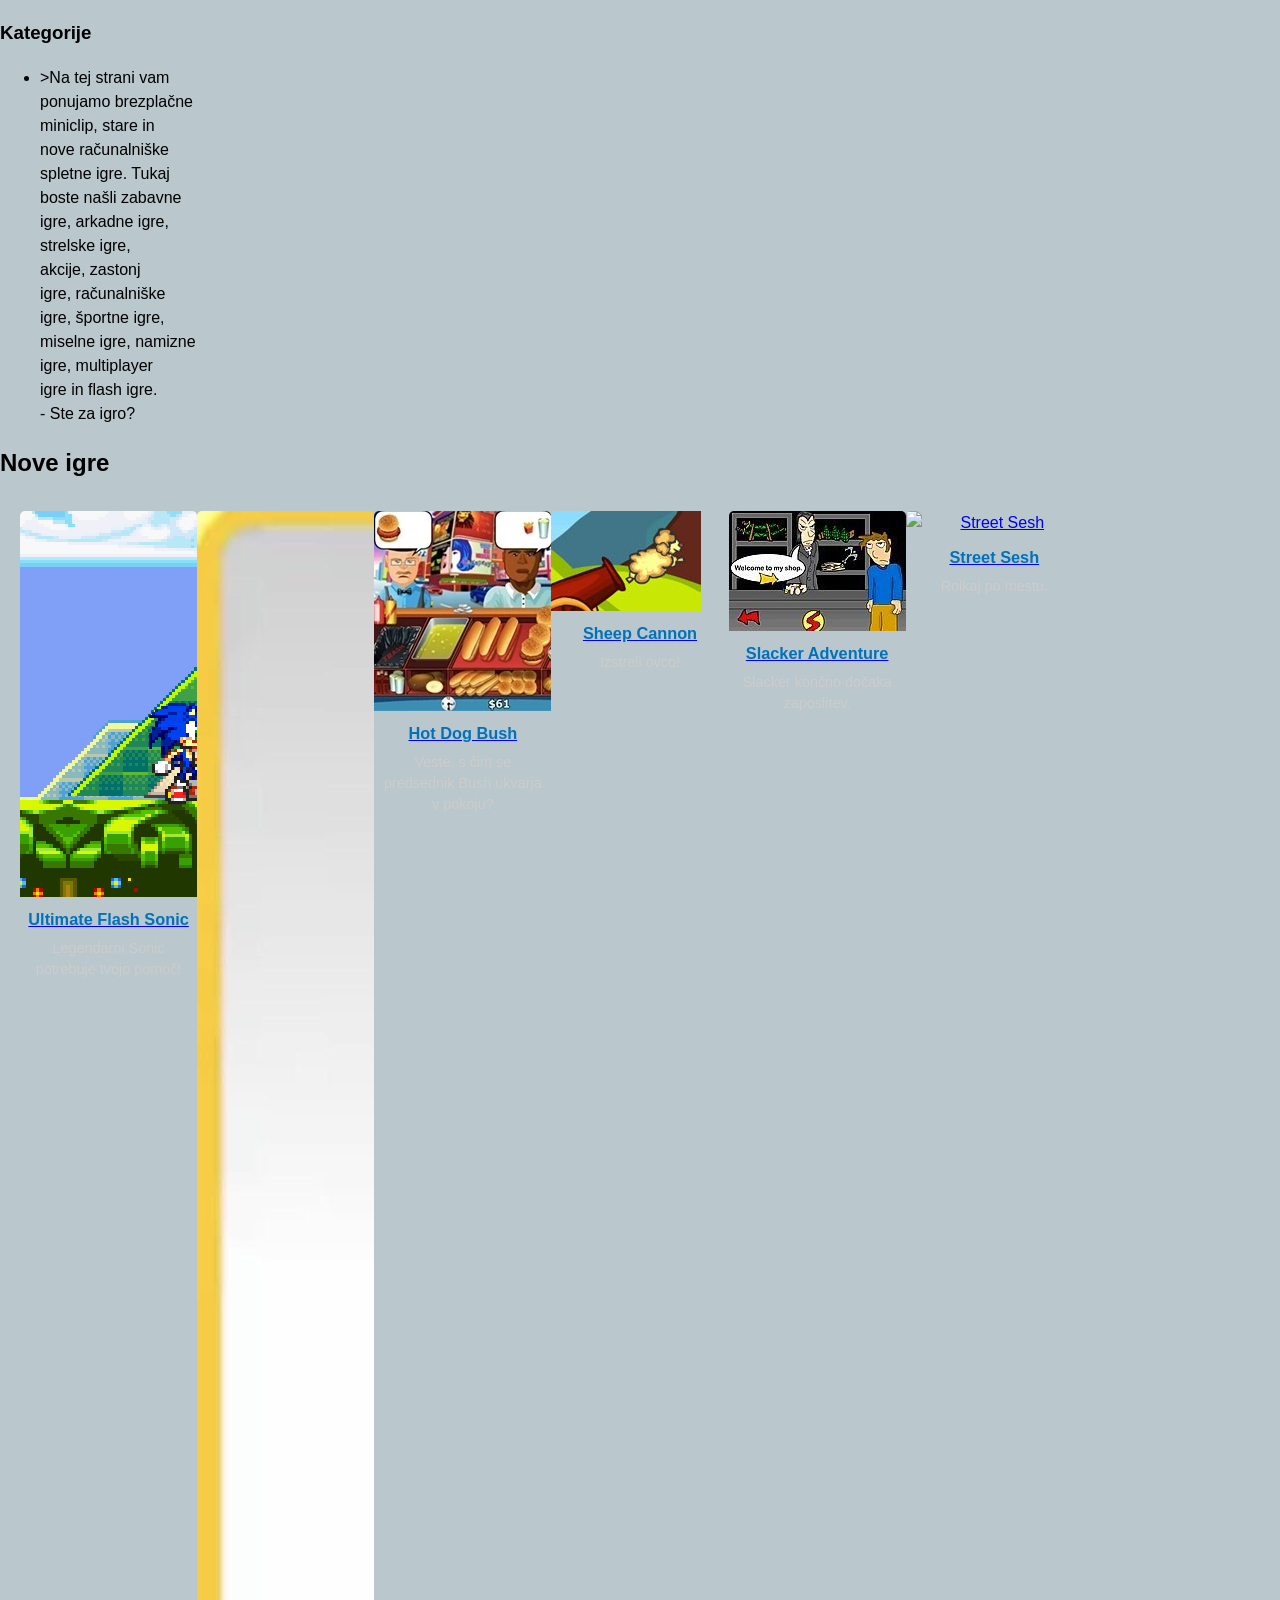
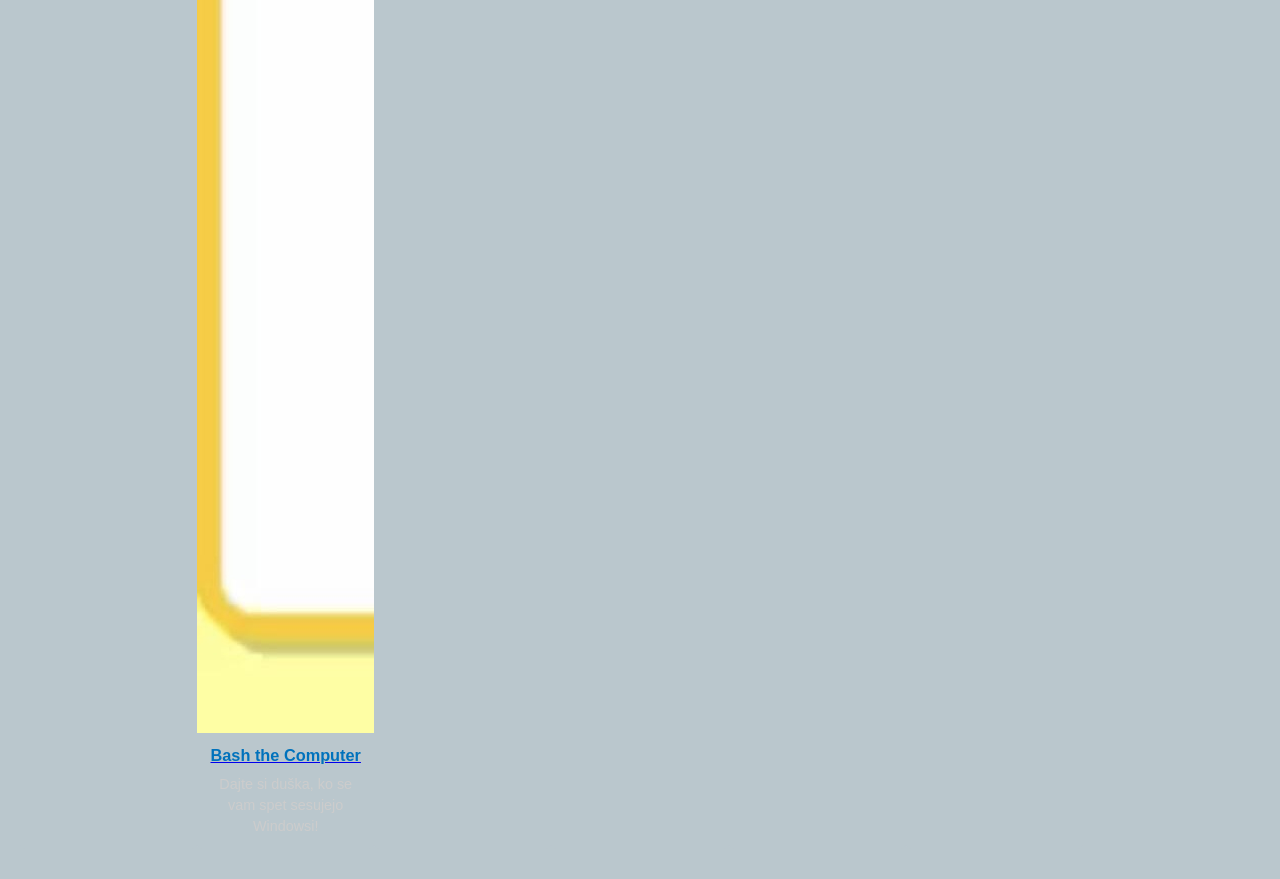
==== index.html @ a5570a63 "Update index.html" ====
<!DOCTYPE html>
<html lang="sl">
<head>
  <meta charset="utf-8">
  <link rel="stylesheet" href="css/general.css">
  <title>Simonov igralni portal - Brezplačne Flash & Shockwave igre</title>

</head>
<body>

  <div class="sidebar">
  <h3>Kategorije</h3>
  <ul>
    <li>>Na tej strani vam<br>ponujamo brezplačne<br>miniclip, stare in <br>nove računalniške <br>spletne igre. Tukaj<br>boste našli zabavne<br>igre, arkadne igre,<br>strelske igre,<br>akcije, zastonj<br>igre, računalniške<br>igre, športne igre,<br>miselne igre, namizne<br>igre, multiplayer<br>igre in flash igre.<br> - Ste za igro?</a></li>
    <!-- Add more -->
  </ul>
</div>

  <div class="content">
    <div class="main">
      <h2>Nove igre</h2>
      <div class="game-grid">
        <!-- Add your game cards here -->
        <div class="game-card">
          <a href="igre/ultimate-flash-sonic.html">
            <img src="flash-slicice/Ultimate-Flash-Sonic.png" alt="Ultimate Flash Sonic">
            <h3>Ultimate Flash Sonic</h3>
          </a>
           <p class="game-desc">Legendarni Sonic potrebuje tvojo pomoč!</p>
        </div>
        <div class="game-card">
          <a href="igre/bash-the-computer.html">
            <img src="flash-slicice/Bash-the Computer.jpg" alt="Bash the Computer">
            <h3>Bash the Computer</h3>
          </a>
           <p class="game-desc">Dajte si duška, ko se vam spet sesujejo Windowsi!</p>
        </div>
        <div class="game-card">
          <a href="igre/hot-dog-bush.html">
            <img src="flash-slicice/Hot-Dog-Bush.png" alt="Hot Dog Bush">
            <h3>Hot Dog Bush</h3>
          </a>
           <p class="game-desc">Veste, s čim se predsednik Bush ukvarja v pokoju?</p>
        </div>
        <div class="game-card">
          <a href="igre/sheep-cannon.html">
            <img src="flash-slicice/Sheep-Cannon.jpg" alt="Sheep Cannon">
            <h3>Sheep Cannon</h3>
          </a>
           <p class="game-desc">Izstreli ovco!</p>
        </div>
        <div class="game-card">
          <a href="igre/slacker-adventure.html">
            <img src="flash-slicice/Slacker-Adventure.jpg" alt="Slacker Adventure">
            <h3>Slacker Adventure</h3>
          </a>
           <p class="game-desc">Slacker končno dočaka zaposlitev.</p>
        </div>
        <div class="game-card">
          <a href="igre/street-sesh.html">
            <img src="flash-slicice/Street-Sesh.jpg" alt="Street Sesh">
            <h3>Street Sesh</h3>
          </a>
           <p class="game-desc">Rolkaj po mestu.</p>
        </div>
        </div>
      </div>
    <script>

  <!-- Placeholder for Footer -->
  <div id="footer-placeholder"></div>

  <!-- Load Header and Footer -->
  <script>
    fetch('header.html')
      .then(response => response.text())
      .then(data => document.getElementById('header-placeholder').innerHTML = data)
      .catch(err => console.error('Error loading header:', err));

    fetch('footer.html')
      .then(response => response.text())
      .then(data => document.getElementById('footer-placeholder').innerHTML = data)
      .catch(err => console.error('Error loading footer:', err));
  </script>

</body>
</html>
---- css/general.css ----
/* =============================================
   Simonov igralni portal - general.css
   ============================================= */

body {
    font-family: "Trebuchet MS", Helvetica, Arial, sans-serif;
    margin: 0;
    padding: 0;
    background: #bac7cd;
    color: #000;
    line-height: 1.5;
}

header {
    background: #d3e0e6;
    color: #000;
    text-align: center;
    padding: 25px 20px;
}

header h1 {
    margin: 0;
    font-size: 2.8em;
    text-shadow: 2px 2px 4px rgba(0,0,0,0.3);
}

header p {
    margin: 8px 0 0 0;
    font-size: 1.1em;
}

.Menu {
    border-top-left-radius: 5px;
    border-top-right-radius: 5px;
    border-bottom-left-radius: 5px;
    border-bottom-right-radius: 5px;
    height: 34px;
    float: left;
    padding-left: 10px;
    padding-right: 10px;
    background-color: #fff;
    font-weight: bold;
    font-size: 14px
}

.Menu li {
    float: left;
    list-style: none;
    text-align: center;
    padding-top: 5px;
    _width: 80px
}

.Menu li a {
    display: block;
    height: 21px;
    color: #404041;
    padding-left: 7px;
    padding-right: 7px;
    padding-top: 3px;
    text-decoration: none
}

.Menu li a:hover,.Menu li a.SelectedMenuItem {
    border-top-left-radius: 5px;
    border-top-right-radius: 5px;
    border-bottom-left-radius: 5px;
    border-bottom-right-radius: 5px;
    background-color: #e7eff1
}

.Menu li.MenuSeperator {
    border-right: 1px solid #a6ce39;
    margin-left: 5px;
    margin-right: 5px;
    height: 8px;
    margin-top: 11px;
    _width: 5px
}

/* ==================== GAME CARDS (Homepage) ==================== */
.game-grid {
  display: grid;
  grid-template-columns: repeat(auto-fill, minmax(160px, 1fr));
  gap: 0px;
  margin: 30px auto;
  max-width: 1250px;
  padding: 0 20px;
}

.game-card {
  background: #bac7cd;
  border-radius: 5px;
  overflow: hidden;
  text-align: center;
  transition: background 0s ease;
}

.game-card:hover {
  background: #d2dfe5;
  color: #155f8f;
  text-decoration: underline
}

.game-card img {
  width: 150;
  height: auto;
  display: block;
}

.game-card h3 {
  margin: 10px 8px 6px 8px;
  font-size: 1.02em;
  color: #0072bc;
  outline: none;
  font-weight: bold;
  text-decoration: none;
}

.game-desc {
  margin: 0 8px 12px 8px;
  font-size: 0.9em;
  color: #ccc;
  line-height: 1.45;
}

/* ==================== RELATED GAMES SECTION ==================== */
.related-section {
  margin: 60px auto 40px auto;
  max-width: 1000px;
  padding: 0 20px;
}

.related-section h2 {
  color: #ffcc00;
  text-align: center;
  margin-bottom: 25px;
}

.related-grid {
  display: grid;
  grid-template-columns: repeat(auto-fill, minmax(140px, 1fr));
  gap: 18px;
}

.related-card {
  background: #1f1f1f;
  border-radius: 0;
  overflow: hidden;
  text-align: center;
}

.related-card:hover {
  background: #2a2a2a;
}

.related-card img {
  width: 100%;
  height: auto;
}

.related-card h3 {
  margin: 10px 6px 8px 6px;
  font-size: 0.98em;
  color: #ffcc00;
}

/* Simple navigation */
nav {
    background: #111;
    padding: 12px;
    text-align: center;
}

nav a {
    color: #ffcc00;
    margin: 0 15px;
    text-decoration: none;
    font-weight: bold;
}

nav a:hover {
    color: white;
}

 #content {
      position: relative; 
 }


 #sidebar {
      position: absolute;
      background: #bac7cd; 
      right: 0px;
      top: 0px;
 }


footer {
    text-align: center;
    padding: 25px;
    background: #111;
    font-size: 0.9em;
    margin-top: 40px;
}
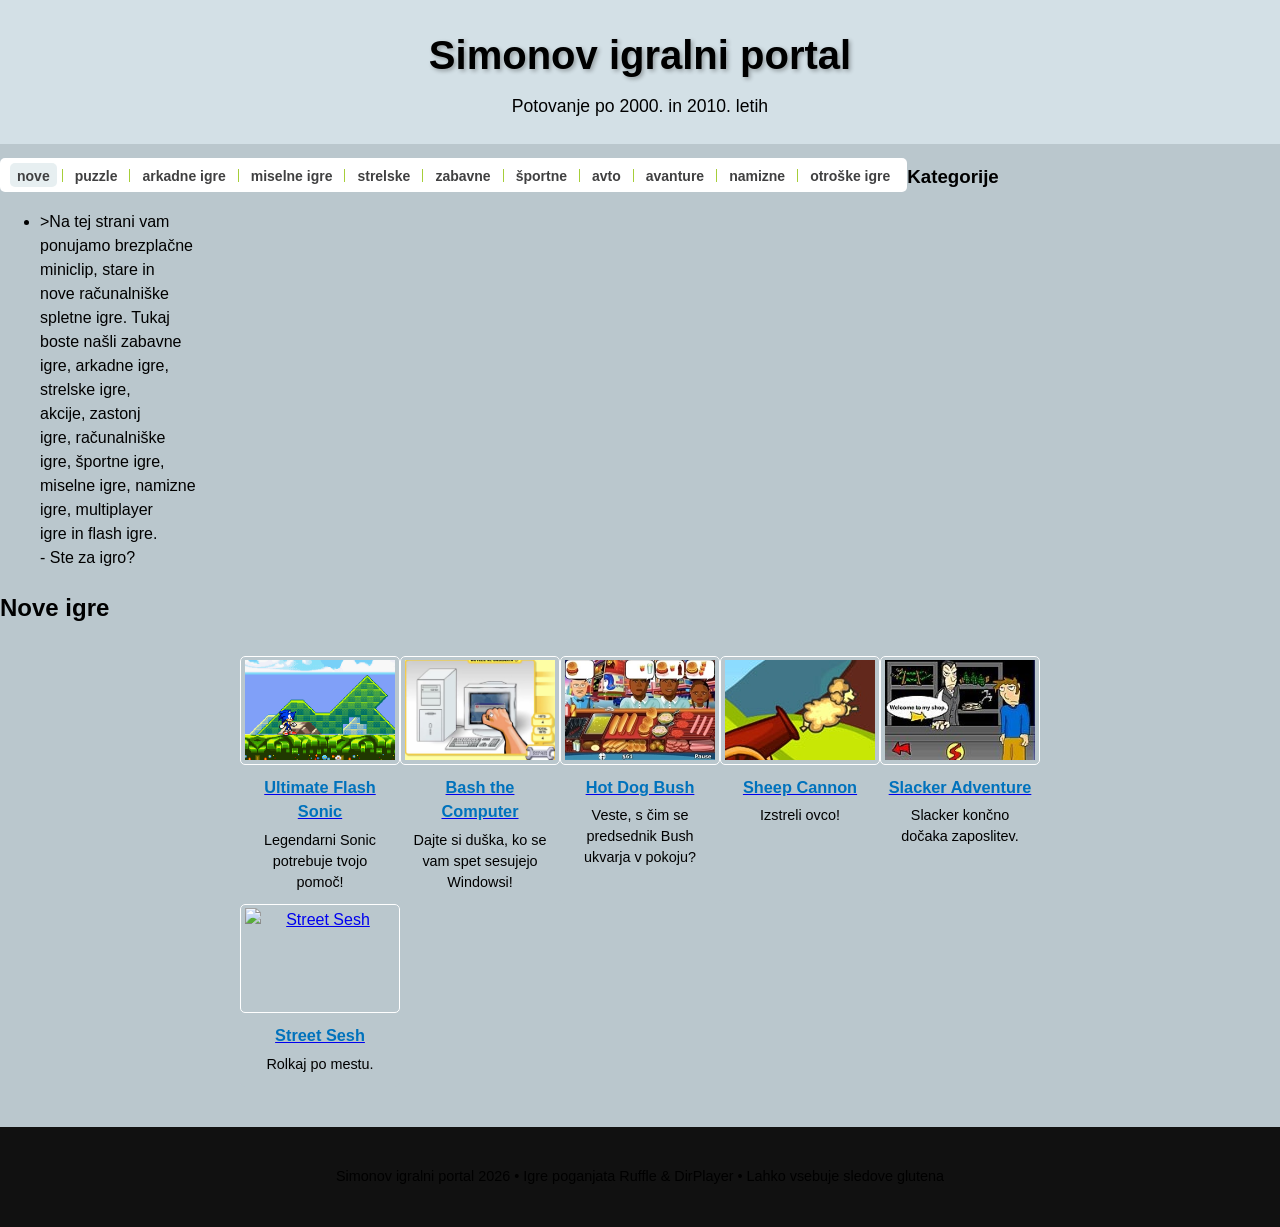
==== commit 47d878b1: "Update index.html" ====
--- a/index.html
+++ b/index.html
@@ -7,6 +7,9 @@
 
 </head>
 <body>
+
+<!-- HEADER PLACEHOLDER -->
+<div id="header-placeholder"></div>
 
   <div class="sidebar">
   <h3>Kategorije</h3>
@@ -65,7 +68,6 @@
         </div>
         </div>
       </div>
-    <script>
 
   <!-- Placeholder for Footer -->
   <div id="footer-placeholder"></div>
--- a/css/general.css
+++ b/css/general.css
@@ -84,7 +84,7 @@
   grid-template-columns: repeat(auto-fill, minmax(160px, 1fr));
   gap: 0px;
   margin: 30px auto;
-  max-width: 1250px;
+  max-width: 800px;
   padding: 0 20px;
 }
 
@@ -103,9 +103,12 @@
 }
 
 .game-card img {
-  width: 150;
-  height: auto;
+  width: 150px;
+  height: 100px;
+  border-radius: 5px;
+  border: 1px solid #ffffff; 
   display: block;
+  padding: 3px 4px 4px 4px;
 }
 
 .game-card h3 {
@@ -120,7 +123,7 @@
 .game-desc {
   margin: 0 8px 12px 8px;
   font-size: 0.9em;
-  color: #ccc;
+  color: #000;
   line-height: 1.45;
 }
 
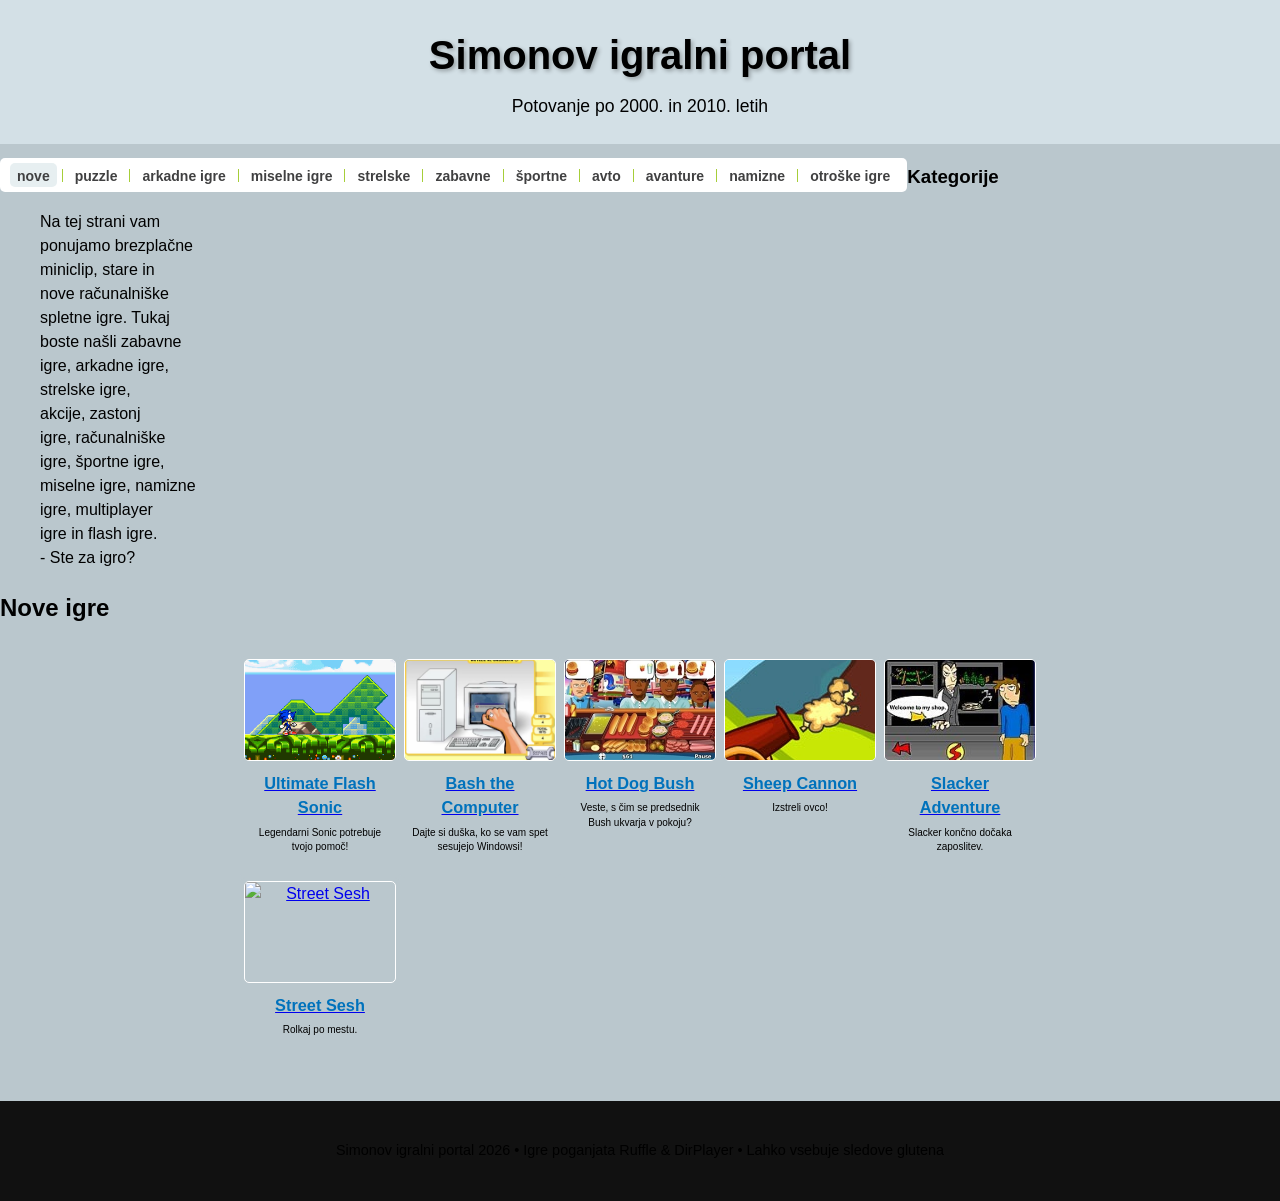
==== commit 5cbaeb31: "Update index.html" ====
--- a/index.html
+++ b/index.html
@@ -6,7 +6,7 @@
   <title>Simonov igralni portal - Brezplačne Flash & Shockwave igre</title>
 
 </head>
-<body>
+<div class="main-container">
 
 <!-- HEADER PLACEHOLDER -->
 <div id="header-placeholder"></div>
@@ -14,7 +14,7 @@
   <div class="sidebar">
   <h3>Kategorije</h3>
   <ul>
-    <li>>Na tej strani vam<br>ponujamo brezplačne<br>miniclip, stare in <br>nove računalniške <br>spletne igre. Tukaj<br>boste našli zabavne<br>igre, arkadne igre,<br>strelske igre,<br>akcije, zastonj<br>igre, računalniške<br>igre, športne igre,<br>miselne igre, namizne<br>igre, multiplayer<br>igre in flash igre.<br> - Ste za igro?</a></li>
+    Na tej strani vam<br>ponujamo brezplačne<br>miniclip, stare in <br>nove računalniške <br>spletne igre. Tukaj<br>boste našli zabavne<br>igre, arkadne igre,<br>strelske igre,<br>akcije, zastonj<br>igre, računalniške<br>igre, športne igre,<br>miselne igre, namizne<br>igre, multiplayer<br>igre in flash igre.<br> - Ste za igro?
     <!-- Add more -->
   </ul>
 </div>
--- a/css/general.css
+++ b/css/general.css
@@ -19,7 +19,7 @@
 }
 
 header h1 {
-    margin: 0;
+    margin: 0 auto;
     font-size: 2.8em;
     text-shadow: 2px 2px 4px rgba(0,0,0,0.3);
 }
@@ -94,6 +94,8 @@
   overflow: hidden;
   text-align: center;
   transition: background 0s ease;
+  padding: 3px 4px 11px 4px;
+  box-sizing: border-box;
 }
 
 .game-card:hover {
@@ -108,7 +110,7 @@
   border-radius: 5px;
   border: 1px solid #ffffff; 
   display: block;
-  padding: 3px 4px 4px 4px;
+  margin: 0 auto;
 }
 
 .game-card h3 {
@@ -122,7 +124,7 @@
 
 .game-desc {
   margin: 0 8px 12px 8px;
-  font-size: 0.9em;
+  font-size: 10px;
   color: #000;
   line-height: 1.45;
 }
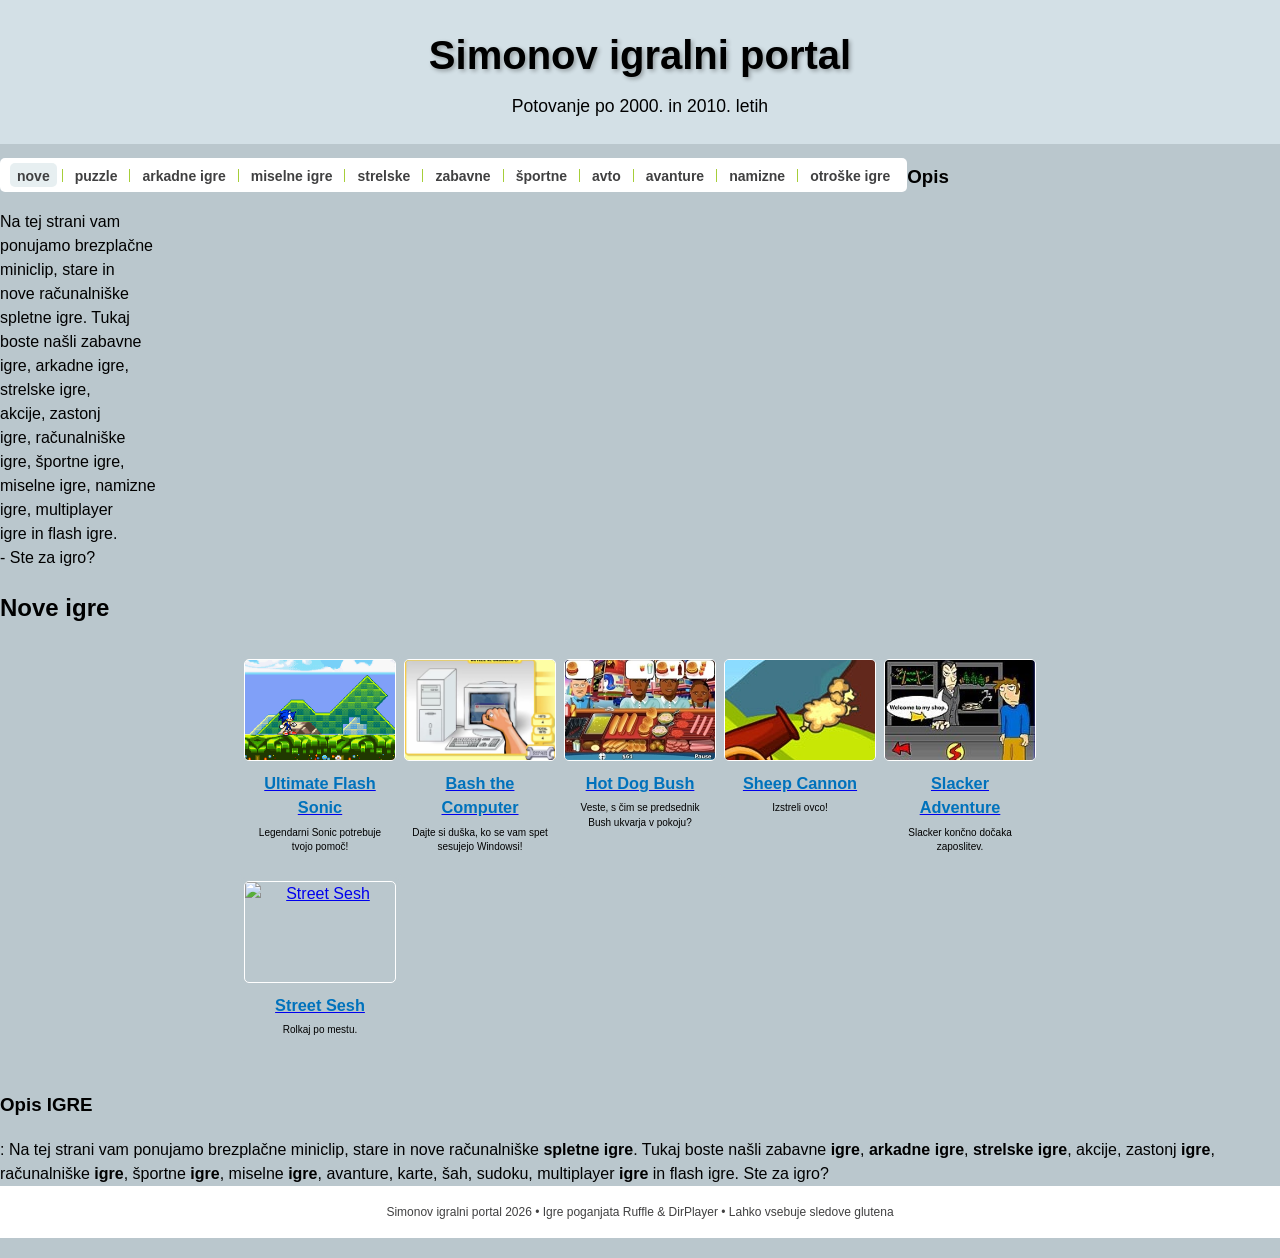
==== commit b95820cd: "Update index.html" ====
--- a/index.html
+++ b/index.html
@@ -12,12 +12,9 @@
 <div id="header-placeholder"></div>
 
   <div class="sidebar">
-  <h3>Kategorije</h3>
-  <ul>
+  <h3>Opis</h3>
     Na tej strani vam<br>ponujamo brezplačne<br>miniclip, stare in <br>nove računalniške <br>spletne igre. Tukaj<br>boste našli zabavne<br>igre, arkadne igre,<br>strelske igre,<br>akcije, zastonj<br>igre, računalniške<br>igre, športne igre,<br>miselne igre, namizne<br>igre, multiplayer<br>igre in flash igre.<br> - Ste za igro?
-    <!-- Add more -->
-  </ul>
-</div>
+  </div>
 
   <div class="content">
     <div class="main">
@@ -68,6 +65,8 @@
         </div>
         </div>
       </div>
+    <div id="teaser">
+		<h3>Opis IGRE</h3>: Na tej strani vam ponujamo brezplačne miniclip, stare in nove računalniške <strong> spletne igre</strong>. Tukaj boste našli zabavne <strong>igre</strong>, <strong>arkadne igre</strong>, <strong>strelske igre</strong>, akcije, zastonj <strong>igre</strong>, računalniške <strong>igre</strong>, športne <strong>igre</strong>, miselne <strong>igre</strong>, avanture, karte, šah, sudoku, multiplayer <strong>igre</strong> in flash igre. Ste za igro?	</div>
 
   <!-- Placeholder for Footer -->
   <div id="footer-placeholder"></div>
--- a/css/general.css
+++ b/css/general.css
@@ -201,10 +201,12 @@
  }
 
 
+
 footer {
     text-align: center;
-    padding: 25px;
-    background: #111;
-    font-size: 0.9em;
-    margin-top: 40px;
-}
+    color: #404041;
+    padding: 5px;
+    background: #ffffff;
+    font-size: 12px;
+    margin: 0px 0px 20px;
+}
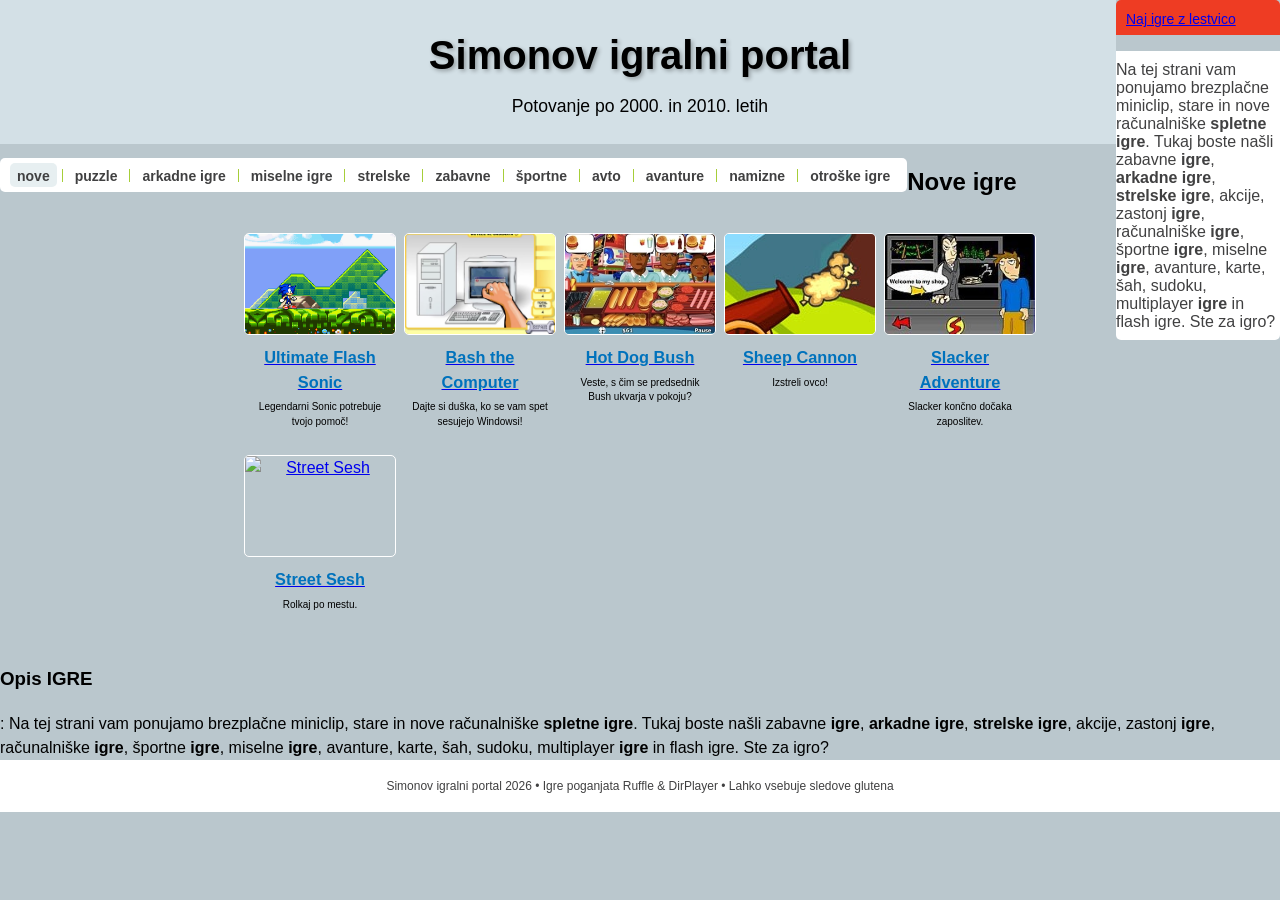
==== commit abc0fcae: "Update index.html" ====
--- a/index.html
+++ b/index.html
@@ -11,10 +11,14 @@
 <!-- HEADER PLACEHOLDER -->
 <div id="header-placeholder"></div>
 
-  <div class="sidebar">
-  <h3>Opis</h3>
-    Na tej strani vam<br>ponujamo brezplačne<br>miniclip, stare in <br>nove računalniške <br>spletne igre. Tukaj<br>boste našli zabavne<br>igre, arkadne igre,<br>strelske igre,<br>akcije, zastonj<br>igre, računalniške<br>igre, športne igre,<br>miselne igre, namizne<br>igre, multiplayer<br>igre in flash igre.<br> - Ste za igro?
-  </div>
+<div id="sidebar">
+	<div class="IndexTopListHeader" id="IndexTopListHeaderWithScores">
+			<a href="/web/20150904053056/http://igre123.com/igre-z-lestvicami" title="Naj igre z lestvico">Naj igre z lestvico</a>
+		</div>
+	<ol>
+		Na tej strani vam ponujamo brezplačne miniclip, stare in nove računalniške <strong> spletne igre</strong>. Tukaj boste našli zabavne <strong>igre</strong>, <strong>arkadne igre</strong>, <strong>strelske igre</strong>, akcije, zastonj <strong>igre</strong>, računalniške <strong>igre</strong>, športne <strong>igre</strong>, miselne <strong>igre</strong>, avanture, karte, šah, sudoku, multiplayer <strong>igre</strong> in flash igre. Ste za igro?
+	</ol>
+</div>
 
   <div class="content">
     <div class="main">
--- a/css/general.css
+++ b/css/general.css
@@ -200,7 +200,79 @@
       top: 0px;
  }
 
-
+.IndexTopListHeader {
+    width: 144px;
+    height: 17px;
+    padding: 9px 10px;
+    border-top-left-radius: 5px;
+    border-top-right-radius: 5px;
+    color: #fff;
+    font-size: 14px;
+    background-repeat: no-repeat
+}
+
+#IndexTopListHeaderWithScores {
+    background-color: #ee3c23;
+    position: relative
+}
+
+#IndexTopListHeaderWithScores:after {
+    content: "";
+    position: absolute;
+    right: 11px;
+    top: 8px;
+    background-image: url("/web/20150816162109im_/http://s.igre123.com/sys/sprites_v7.png");
+    _background-repeat: no-repeat;
+    _overflow: hidden;
+    background-position: 0 -75px;
+    width: 18px;
+    height: 18px
+}
+
+#IndexTopListHeaderThreads {
+    background-color: #0072bc;
+    position: relative
+}
+
+#IndexTopListHeaderThreads:after {
+    content: "";
+    position: absolute;
+    right: 7px;
+    top: 8px;
+    background-image: url("/web/20150816162109im_/http://s.igre123.com/sys/sprites_v7.png");
+    _background-repeat: no-repeat;
+    _overflow: hidden;
+    background-position: 0 -133px;
+    width: 17px;
+    height: 20px
+}
+
+#sidebar ol,#sidebar ul {
+    width: 164px;
+    background: #fff;
+    margin-bottom: 10px;
+    padding: 10px 0;
+    border-bottom-left-radius: 5px;
+    border-bottom-right-radius: 5px;
+    color: #404041;
+    line-height: 18px;
+    padding-bottom: 9px
+}
+
+#sidebar ul li {
+    margin-left: 22px;
+    list-style: disc
+}
+
+#sidebar ol li {
+    margin-left: 30px;
+    list-style: decimal
+}
+
+#sidebar ul li {
+    margin-left: 22px;
+    list-style: disc
+}
 
 footer {
     text-align: center;
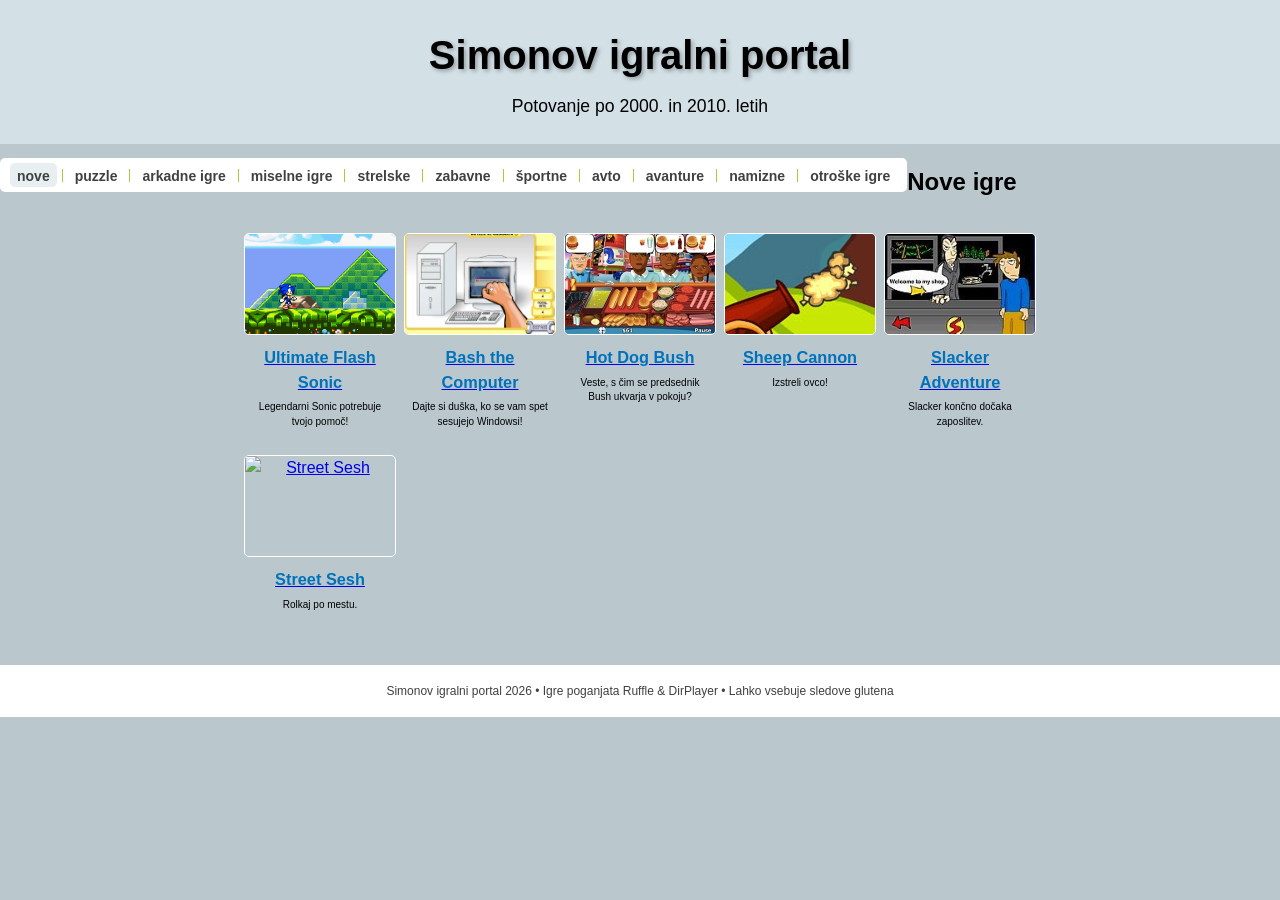
==== commit 38b8df49: "Update index.html" ====
--- a/index.html
+++ b/index.html
@@ -10,15 +10,6 @@
 
 <!-- HEADER PLACEHOLDER -->
 <div id="header-placeholder"></div>
-
-<div id="sidebar">
-	<div class="IndexTopListHeader" id="IndexTopListHeaderWithScores">
-			<a href="/web/20150904053056/http://igre123.com/igre-z-lestvicami" title="Naj igre z lestvico">Naj igre z lestvico</a>
-		</div>
-	<ol>
-		Na tej strani vam ponujamo brezplačne miniclip, stare in nove računalniške <strong> spletne igre</strong>. Tukaj boste našli zabavne <strong>igre</strong>, <strong>arkadne igre</strong>, <strong>strelske igre</strong>, akcije, zastonj <strong>igre</strong>, računalniške <strong>igre</strong>, športne <strong>igre</strong>, miselne <strong>igre</strong>, avanture, karte, šah, sudoku, multiplayer <strong>igre</strong> in flash igre. Ste za igro?
-	</ol>
-</div>
 
   <div class="content">
     <div class="main">
@@ -69,8 +60,6 @@
         </div>
         </div>
       </div>
-    <div id="teaser">
-		<h3>Opis IGRE</h3>: Na tej strani vam ponujamo brezplačne miniclip, stare in nove računalniške <strong> spletne igre</strong>. Tukaj boste našli zabavne <strong>igre</strong>, <strong>arkadne igre</strong>, <strong>strelske igre</strong>, akcije, zastonj <strong>igre</strong>, računalniške <strong>igre</strong>, športne <strong>igre</strong>, miselne <strong>igre</strong>, avanture, karte, šah, sudoku, multiplayer <strong>igre</strong> in flash igre. Ste za igro?	</div>
 
   <!-- Placeholder for Footer -->
   <div id="footer-placeholder"></div>
--- a/css/general.css
+++ b/css/general.css
@@ -200,53 +200,6 @@
       top: 0px;
  }
 
-.IndexTopListHeader {
-    width: 144px;
-    height: 17px;
-    padding: 9px 10px;
-    border-top-left-radius: 5px;
-    border-top-right-radius: 5px;
-    color: #fff;
-    font-size: 14px;
-    background-repeat: no-repeat
-}
-
-#IndexTopListHeaderWithScores {
-    background-color: #ee3c23;
-    position: relative
-}
-
-#IndexTopListHeaderWithScores:after {
-    content: "";
-    position: absolute;
-    right: 11px;
-    top: 8px;
-    background-image: url("/web/20150816162109im_/http://s.igre123.com/sys/sprites_v7.png");
-    _background-repeat: no-repeat;
-    _overflow: hidden;
-    background-position: 0 -75px;
-    width: 18px;
-    height: 18px
-}
-
-#IndexTopListHeaderThreads {
-    background-color: #0072bc;
-    position: relative
-}
-
-#IndexTopListHeaderThreads:after {
-    content: "";
-    position: absolute;
-    right: 7px;
-    top: 8px;
-    background-image: url("/web/20150816162109im_/http://s.igre123.com/sys/sprites_v7.png");
-    _background-repeat: no-repeat;
-    _overflow: hidden;
-    background-position: 0 -133px;
-    width: 17px;
-    height: 20px
-}
-
 #sidebar ol,#sidebar ul {
     width: 164px;
     background: #fff;
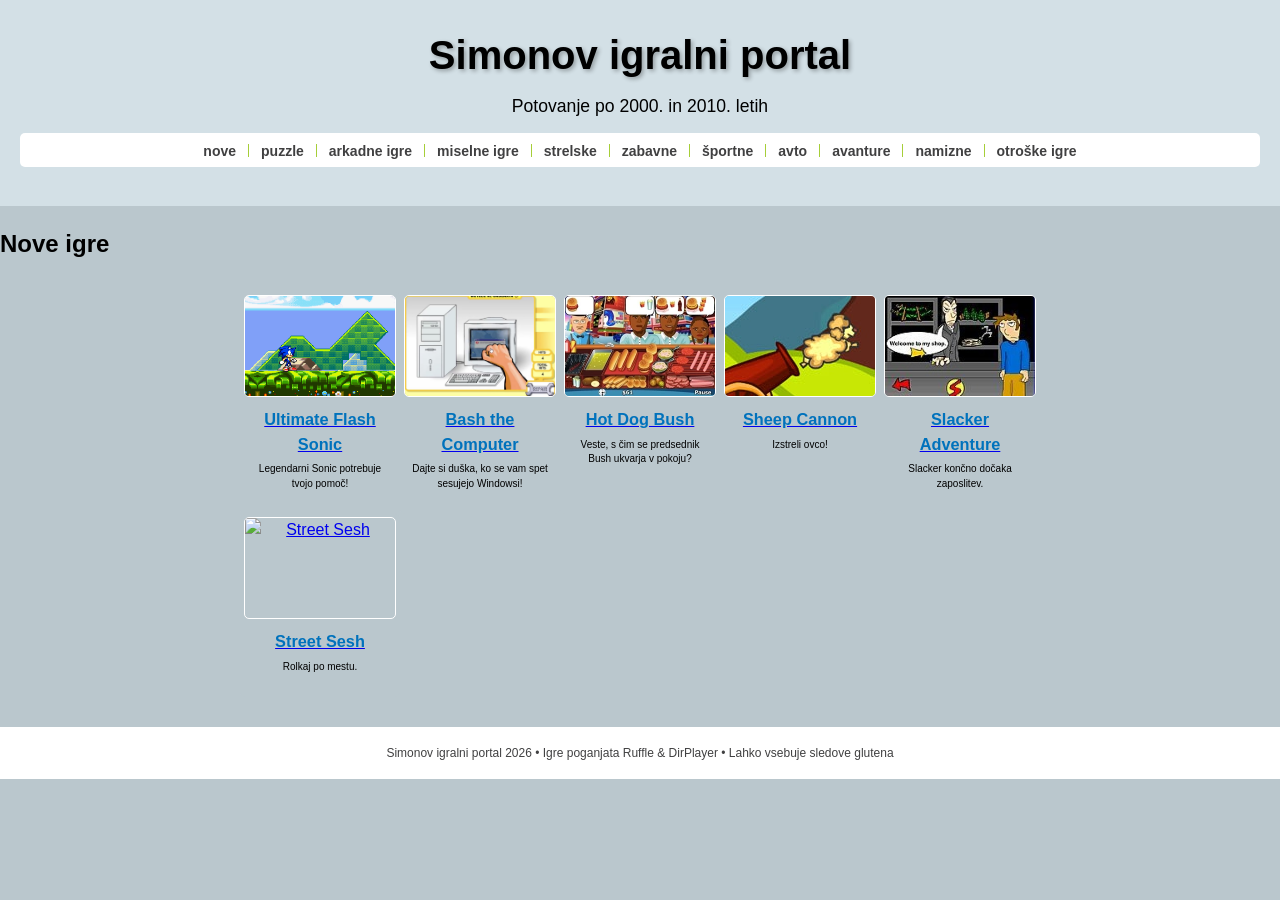
==== commit 9a006857: "Update index.html" ====
--- a/index.html
+++ b/index.html
@@ -4,17 +4,17 @@
   <meta charset="utf-8">
   <link rel="stylesheet" href="css/general.css">
   <title>Simonov igralni portal - Brezplačne Flash & Shockwave igre</title>
-
+  <link rel="icon" href="/igreabc-ikona.png" type="image/png">
 </head>
 <div class="main-container">
 
 <!-- HEADER PLACEHOLDER -->
 <div id="header-placeholder"></div>
 
-  <div class="content">
-    <div class="main">
-      <h2>Nove igre</h2>
-      <div class="game-grid">
+<div class="content">
+  <div class="main">
+     <h2>Nove igre</h2>
+    <div class="game-grid">
         <!-- Add your game cards here -->
         <div class="game-card">
           <a href="igre/ultimate-flash-sonic.html">
--- a/css/general.css
+++ b/css/general.css
@@ -30,12 +30,12 @@
 }
 
 .Menu {
-    border-top-left-radius: 5px;
-    border-top-right-radius: 5px;
-    border-bottom-left-radius: 5px;
-    border-bottom-right-radius: 5px;
+    display: flex;
+    justify-content: center;        /* This centers the menu */
+    flex-wrap: wrap;  
+    border-radius: 5px;
     height: 34px;
-    float: left;
+    width: 898;
     padding-left: 10px;
     padding-right: 10px;
     background-color: #fff;
@@ -44,7 +44,6 @@
 }
 
 .Menu li {
-    float: left;
     list-style: none;
     text-align: center;
     padding-top: 5px;
